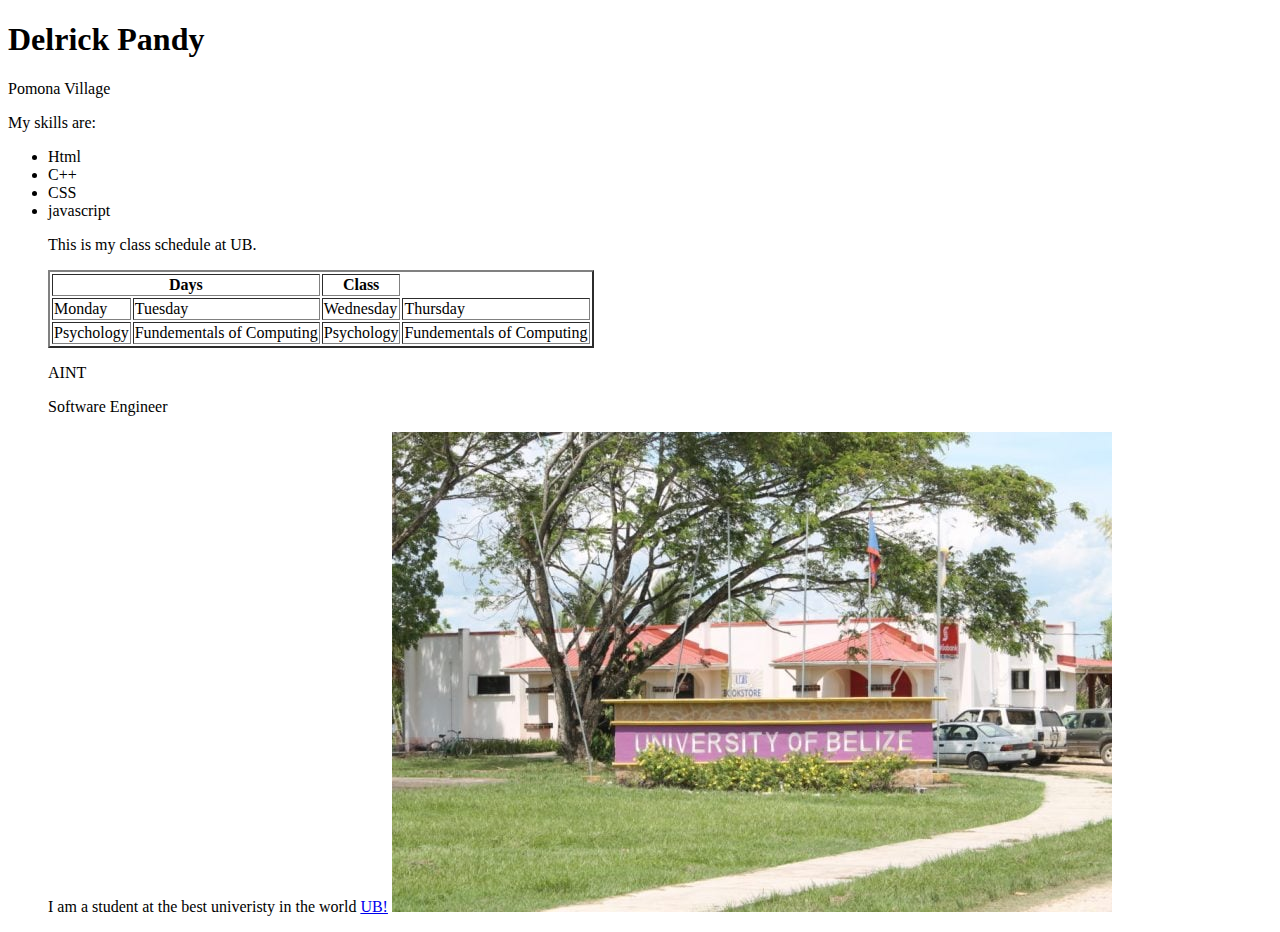
==== Resume.html @ 1bfba6b9 "Add files via upload" ====
<!DOCTYPE html>
<html>
<head>
<title>Resume</title>
</head>
<body>

<h1>Delrick Pandy</h1>



<p>Pomona Village</p>






<p>My skills are:
<ul>
  <li>Html</li>
  <li>C++</li>
  <li>CSS</li>
  <li>javascript</li
  
</ul>





<p>This is my class schedule at UB.






<table border="2">
  <tr>
    <th colspan="2">Days</th>
    <th>Class</th>
  </tr>
  <tr>
    <td>Monday</td>
    <td>Tuesday</td>
    <td>Wednesday</td>
	<td>Thursday</td>
  </tr>
  <tr>
    <td>Psychology</td>
    <td>Fundementals of Computing</td>
    <td>Psychology</td>
	<td>Fundementals of Computing</td>
  </tr>
</table>





<p>AINT</p>


<p>Software Engineer</p>




I am a student at the best univeristy in the world <a href="https://www.ub.edu.bz/">UB!</a>
<img src="UB.jpg" alt="UB">

</body>
</html>
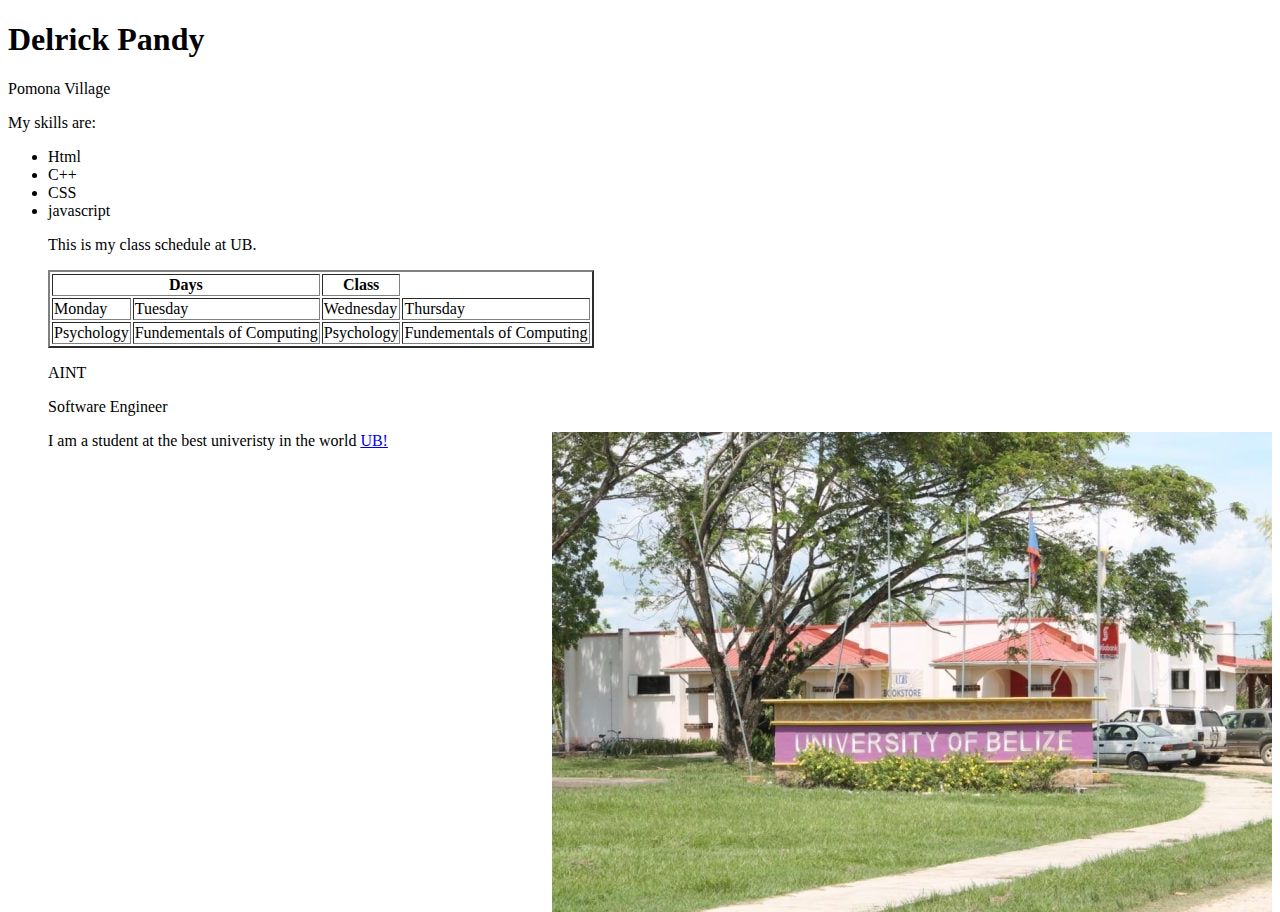
==== commit 7ed05f48: "Update Resume.html" ====
--- a/Resume.html
+++ b/Resume.html
@@ -1,7 +1,9 @@
 <!DOCTYPE html>
 <html>
-<head>
 <title>Resume</title>
+<link rel="stylesheet" type="text/css" href="style.css">
+<meta charset="utf-8">
+<meta name="viewport" content="width=device-width, initial-scale=1">
 </head>
 <body>
 
--- a/style.css
+++ b/style.css
@@ -0,0 +1,41 @@
+.shadowbox {
+  width: 21cm;
+        height: 29.7cm;
+        margin: 30mm 45mm 30mm 45mm;
+  border: 1px solid #333;
+  box-shadow: 8px 8px 5px #444;
+  padding: 48px 60px;
+  background-image: linear-gradient(180deg, #fff, #ddd 40%, #ccc);
+}
+
+
+img {
+  float: right;
+}
+
+#name {
+  display: inline;
+  font-size: large;
+  font-weight: bold;
+
+}
+
+#contact {
+  display: inline;
+}
+
+.column {
+  float: left;
+  width: 35%;
+  padding: 10px;
+ 
+}
+
+/* Clear floats after the columns */
+.row:after {
+  content: "";
+  display: table;
+  clear: both;
+}
+
+________________________________________________________________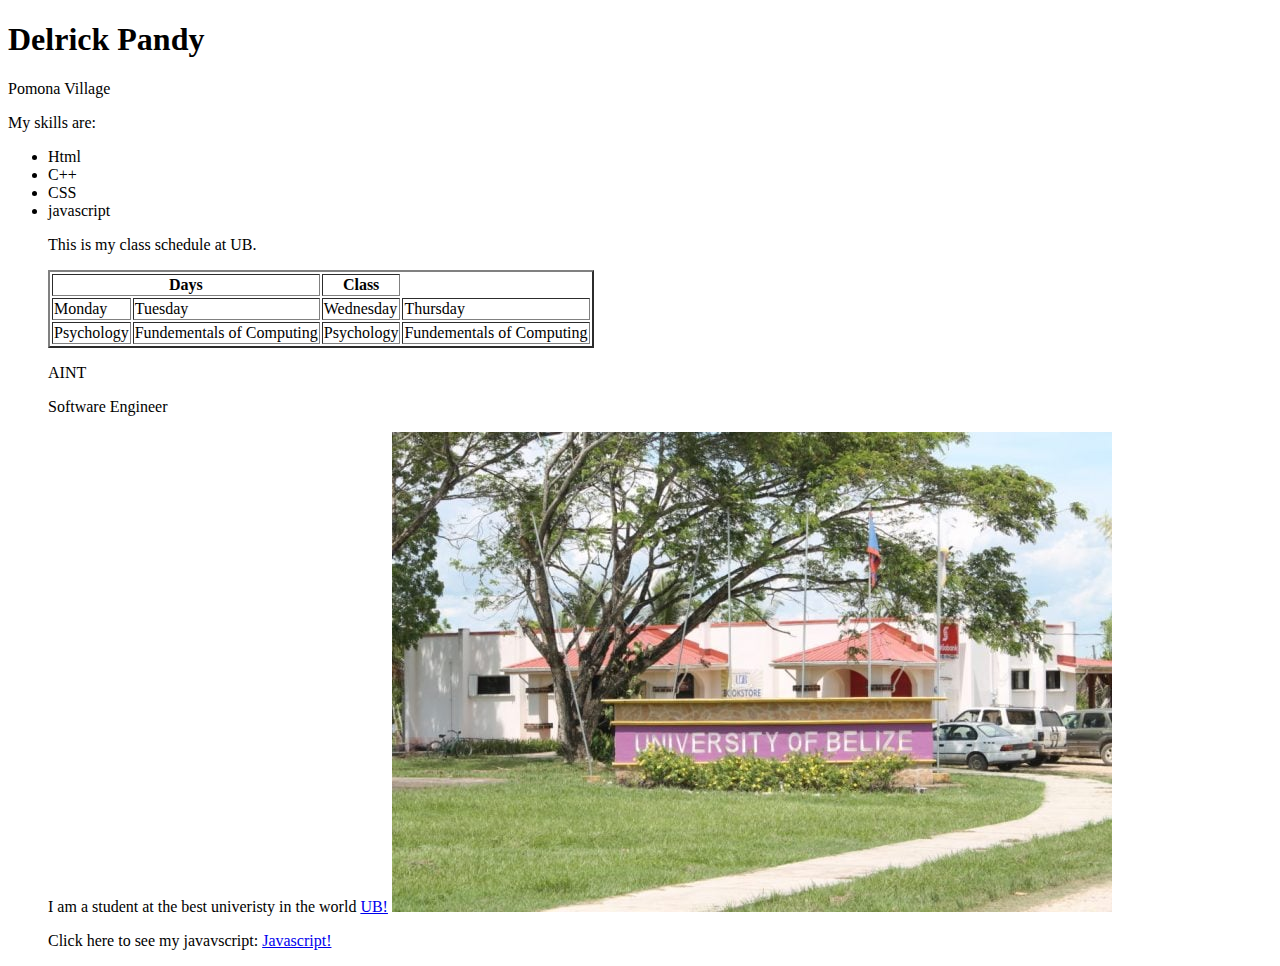
==== commit d92cd570: "Add files via upload" ====
--- a/Resume.html
+++ b/Resume.html
@@ -1,9 +1,11 @@
 <!DOCTYPE html>
 <html>
-<title>Resume</title>
-<link rel="stylesheet" type="text/css" href="style.css">
+<head>
+<title>FoC</title>
+<link rel="stylesheet" href="style.css">
 <meta charset="utf-8">
 <meta name="viewport" content="width=device-width, initial-scale=1">
+
 </head>
 <body>
 
@@ -74,3 +76,14 @@
 
 </body>
 </html>
+
+
+
+ 
+ 
+ 
+ 
+ 
+ 
+ 
+ <p>Click here to see my javavscript: <a href="file:///C:/Users/2022157513/Desktop/HTML/javascript.html">Javascript!</a></p>
--- a/style.css
+++ b/style.css
@@ -9,8 +9,7 @@
 }
 
 
-img {
-  float: right;
+
 }
 
 #name {
@@ -31,11 +30,8 @@
  
 }
 
-/* Clear floats after the columns */
 .row:after {
   content: "";
   display: table;
   clear: both;
-}
-
-________________________________________________________________+}